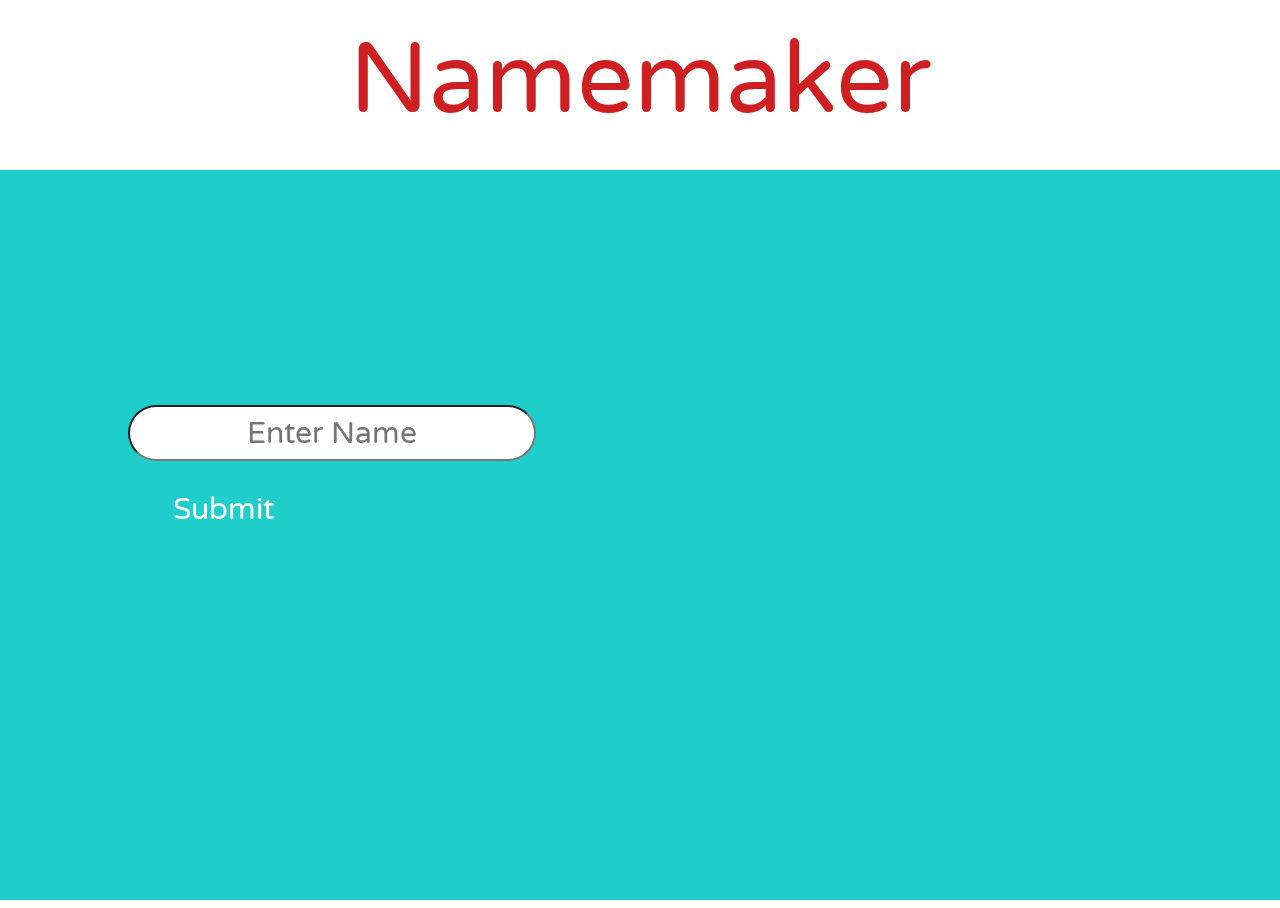
==== namemaker.html @ d64661e2 "Finished bio template" ====
<!DOCTYPE html>
<html>
	<link href='https://fonts.googleapis.com/css?family=Varela+Round' rel='stylesheet' type='text/css'>
	<link rel='stylesheet' type='text/css' href="assets/css/namemaker.css"/>
	<script src="assets/js/jquery-1.9.1.js"></script>
	<script src="assets/js/namemaker.js"></script>
<head>
	<title>Kumamoto Namemaker</title>
</head>
<body>
<div id="background">
	<div id="background-overlay"></div>
</div>
<div id = "topbar">Namemaker</div>
<div id = "left-side">
	<input type = "text" class = "info-box" placeholder = "Enter Name"/>
	<div class = "info-button">Submit</div>
</div>
<div id = "right-side"></div>
</body>
</html>
---- assets/css/namemaker.css ----
#background-overlay{
	position:fixed;
	z-index: 10;
	width: 100%;
	height: 100%;
	top: 0;
	left:0;
	right:0;
	bottom: 0;
	/*background: rgba(0,0,0,0.25);*/
	background: #1fcecb;
	z-index: -5;
}
#background {
    /*background: url('assets/img/background.jpg');*/
    background-size: 100% 100%;
    width: 100%;
    height: 100%;
    position: absolute;
    z-index: -10;
}
#topbar {
	position: fixed;
	top: 0;
	left: 0;
	width: 100%;
	height: 150px;
	background: white;
	font-size: 100px;
	text-align: center;
	padding-top: 20px;
	color: #ce1f22;
	font-family: "Varela Round";
}
#right-side {
	position: absolute;
	right: 100px;
	top: 45%;
	width: 500px;
	padding: 30px;
	color: #ce1f22;
	text-align: center;
	font-size: 75px;
	font-family: "Varela Round";
	word-wrap: break-word;
}
#left-side {
	position: absolute;
	height: 300px;
	top: 45%;
	left: 10%;
}
.info-box {
	height: 50px;
	width: 400px;
	border-radius: 50px;
	text-align: center;
	font-size: 30px;
	font-family: "Varela Round";
}
.info-button {
	margin-left: 20px;
	margin-top: 30px;
	border-radius: 30px;
	text-align: center;
	width: 150px;
	font-family: "Varela Round";
	color: white;
	font-size: 30px;
}

.info-button:hover{
	background: #ce1f22;
	cursor: pointer;

}
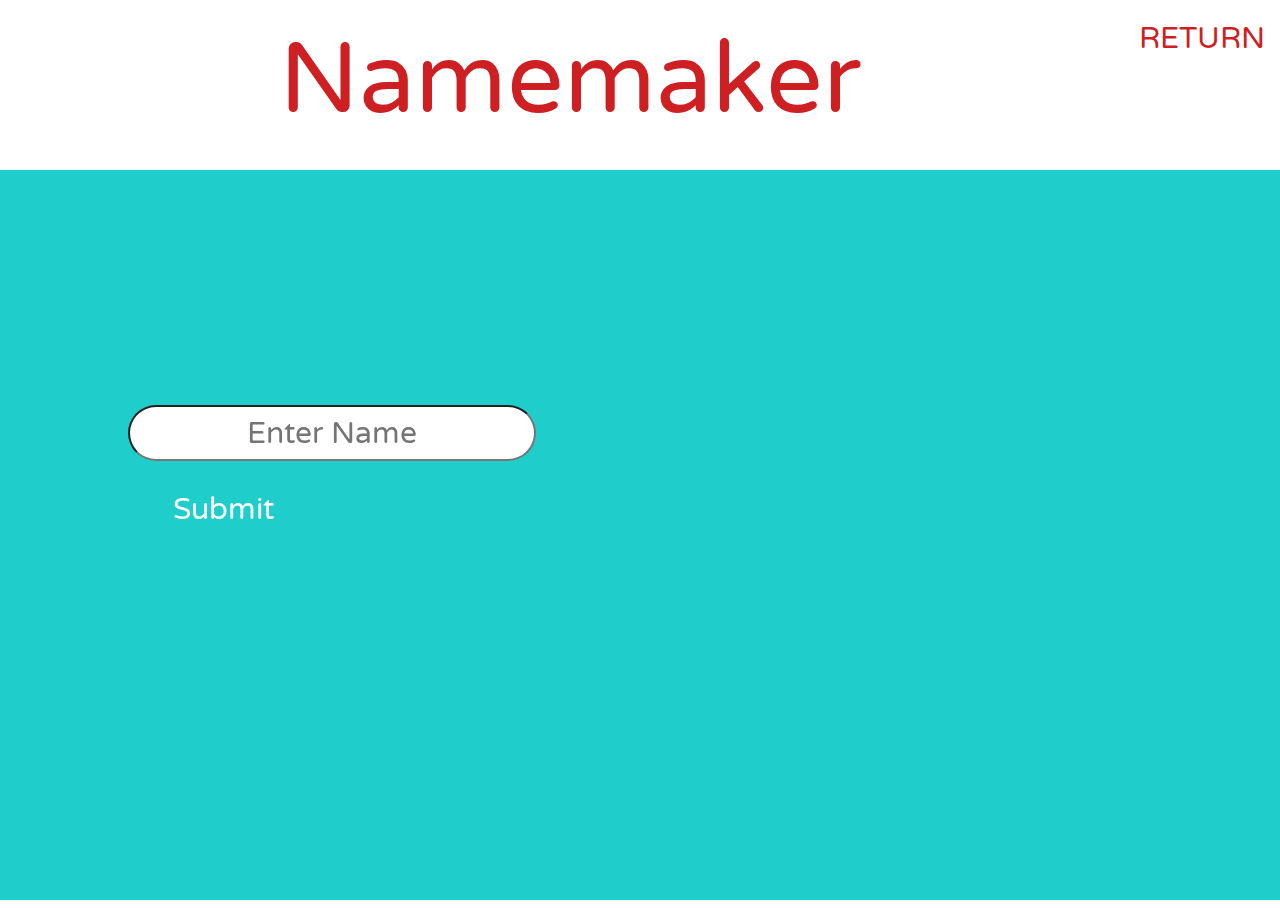
==== commit be099ae6: "fixed some formatting and added return option to namemaker" ====
--- a/namemaker.html
+++ b/namemaker.html
@@ -11,7 +11,7 @@
 <div id="background">
 	<div id="background-overlay"></div>
 </div>
-<div id = "topbar">Namemaker</div>
+<div id = "topbar">Namemaker <a href = "index.html" id = "return">RETURN</a></div>
 <div id = "left-side">
 	<input type = "text" class = "info-box" placeholder = "Enter Name"/>
 	<div class = "info-button">Submit</div>
--- a/assets/css/namemaker.css
+++ b/assets/css/namemaker.css
@@ -31,6 +31,13 @@
 	padding-top: 20px;
 	color: #ce1f22;
 	font-family: "Varela Round";
+}
+#return {
+	float: right;
+	margin-right: 15px;
+	color: #ce1f22;
+	text-decoration: none;
+	font-size: 30px;
 }
 #right-side {
 	position: absolute;
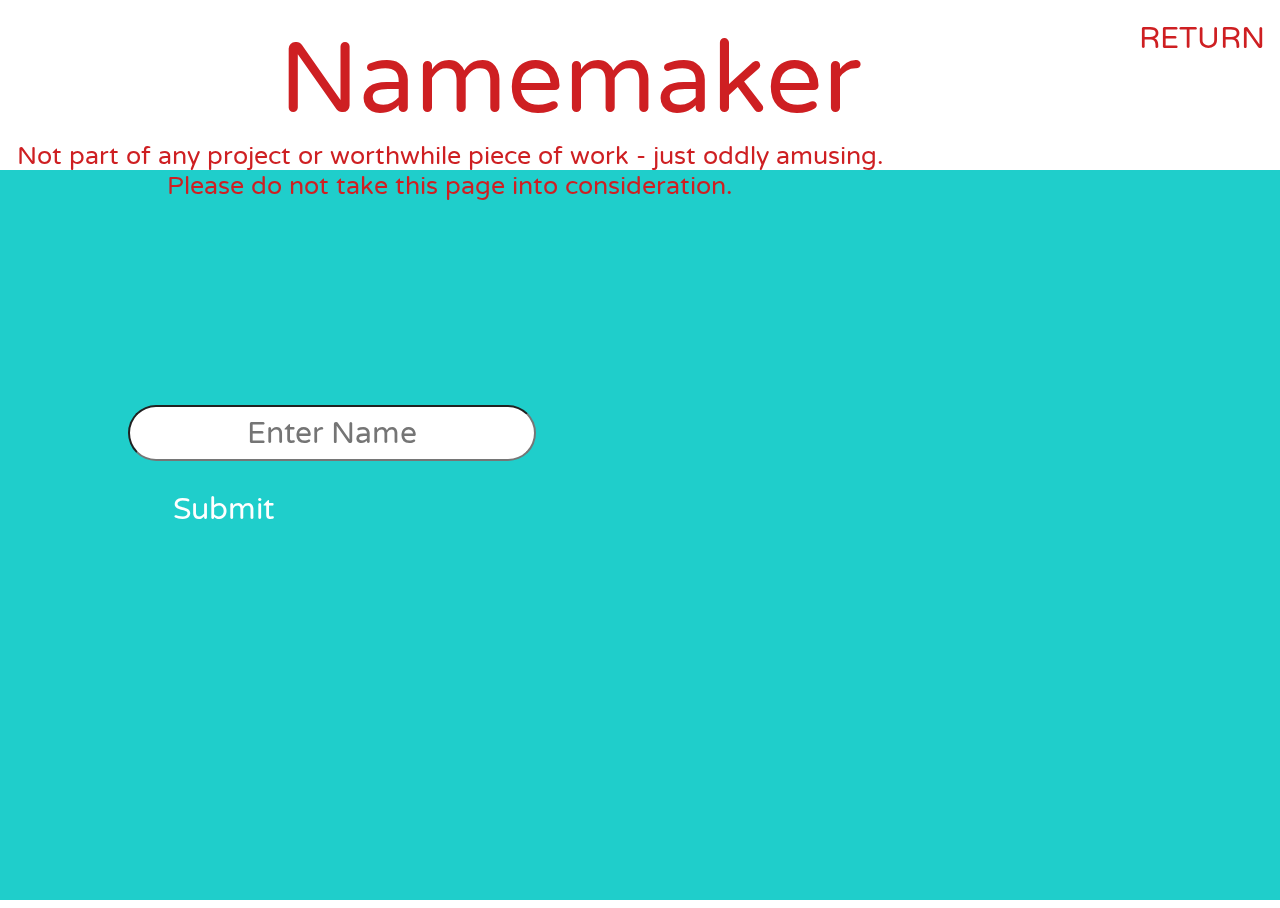
==== commit 8b481e42: "IT FINALLY WORKS AT LEAST MINIMUM FUNCTIONALITY"" ====
--- a/namemaker.html
+++ b/namemaker.html
@@ -11,7 +11,8 @@
 <div id="background">
 	<div id="background-overlay"></div>
 </div>
-<div id = "topbar">Namemaker <a href = "index.html" id = "return">RETURN</a></div>
+<div id = "topbar">Namemaker<a href = "index.html" id = "return">RETURN</a>
+<div id = "moarinfo">Not part of any project or worthwhile piece of work - just oddly amusing. Please do not take this page into consideration.</div></div>
 <div id = "left-side">
 	<input type = "text" class = "info-box" placeholder = "Enter Name"/>
 	<div class = "info-button">Submit</div>
--- a/assets/css/namemaker.css
+++ b/assets/css/namemaker.css
@@ -80,4 +80,11 @@
 	background: #ce1f22;
 	cursor: pointer;
 
+}
+#moarinfo{
+	font-family: "Varela Round";
+	color: #ce1f22;
+	font-size: 25px;
+	width: 900px;
+	margin-right: 200px;
 }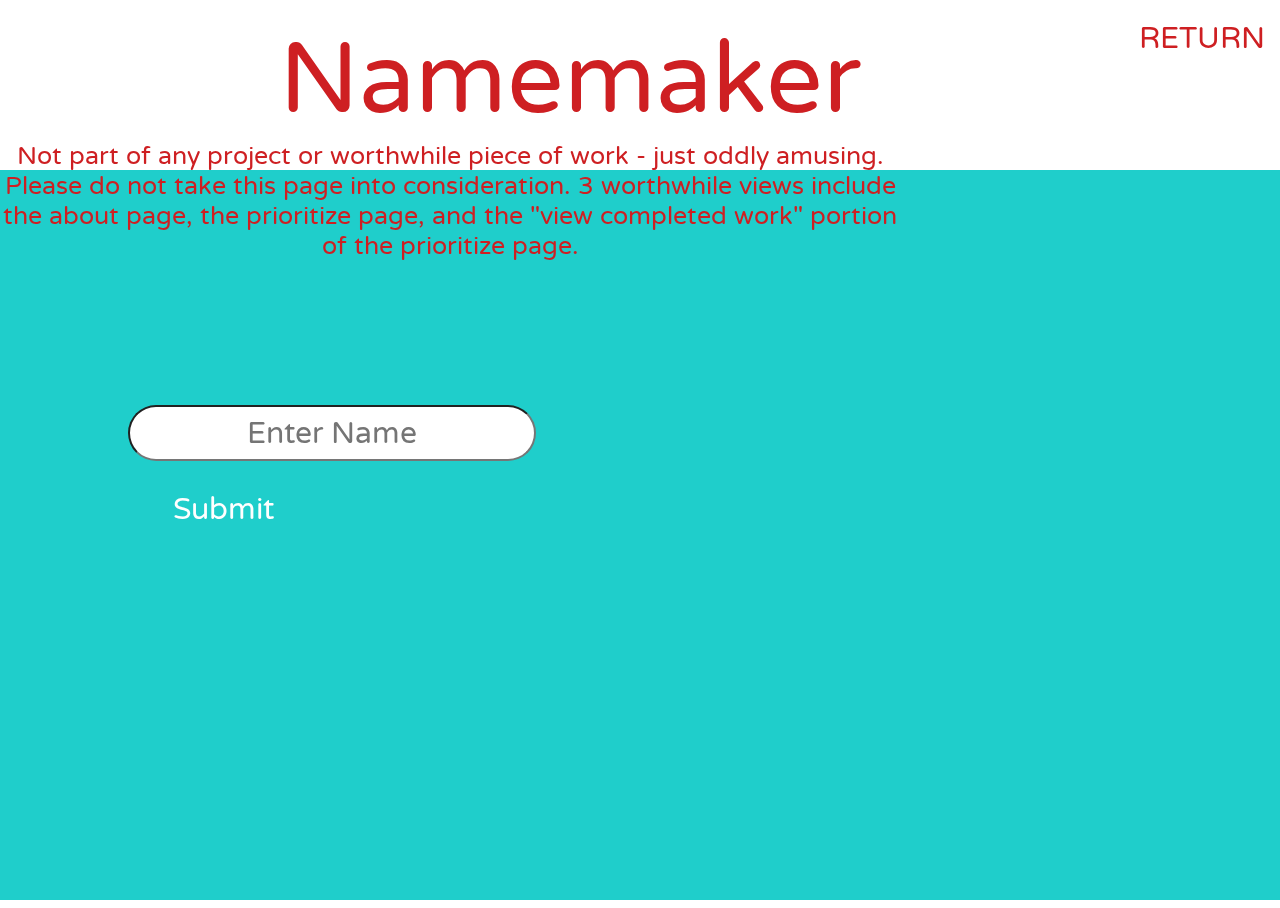
==== commit 6832f8dd: "updated description" ====
--- a/namemaker.html
+++ b/namemaker.html
@@ -12,7 +12,7 @@
 	<div id="background-overlay"></div>
 </div>
 <div id = "topbar">Namemaker<a href = "index.html" id = "return">RETURN</a>
-<div id = "moarinfo">Not part of any project or worthwhile piece of work - just oddly amusing. Please do not take this page into consideration.</div></div>
+<div id = "moarinfo">Not part of any project or worthwhile piece of work - just oddly amusing. Please do not take this page into consideration. 3 worthwhile views include the about page, the prioritize page, and the "view completed work" portion of the prioritize page.</div></div>
 <div id = "left-side">
 	<input type = "text" class = "info-box" placeholder = "Enter Name"/>
 	<div class = "info-button">Submit</div>
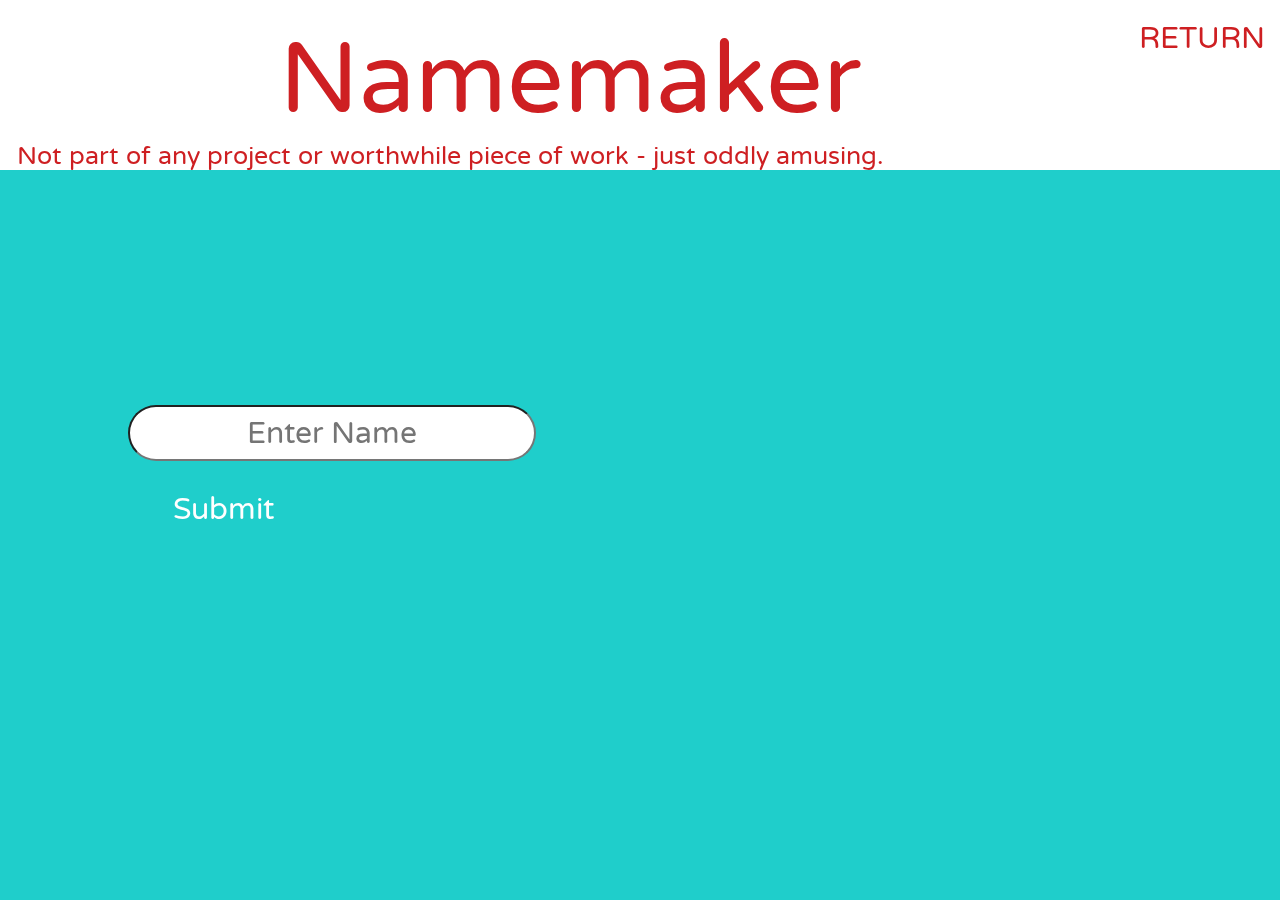
==== commit a3c69319: "added the pic" ====
--- a/namemaker.html
+++ b/namemaker.html
@@ -12,7 +12,7 @@
 	<div id="background-overlay"></div>
 </div>
 <div id = "topbar">Namemaker<a href = "index.html" id = "return">RETURN</a>
-<div id = "moarinfo">Not part of any project or worthwhile piece of work - just oddly amusing. Please do not take this page into consideration. 3 worthwhile views include the about page, the prioritize page, and the "view completed work" portion of the prioritize page.</div></div>
+<div id = "moarinfo">Not part of any project or worthwhile piece of work - just oddly amusing.</div></div>
 <div id = "left-side">
 	<input type = "text" class = "info-box" placeholder = "Enter Name"/>
 	<div class = "info-button">Submit</div>
--- a/assets/css/namemaker.css
+++ b/assets/css/namemaker.css
@@ -56,6 +56,7 @@
 	height: 300px;
 	top: 45%;
 	left: 10%;
+	z-index: 15;
 }
 .info-box {
 	height: 50px;
